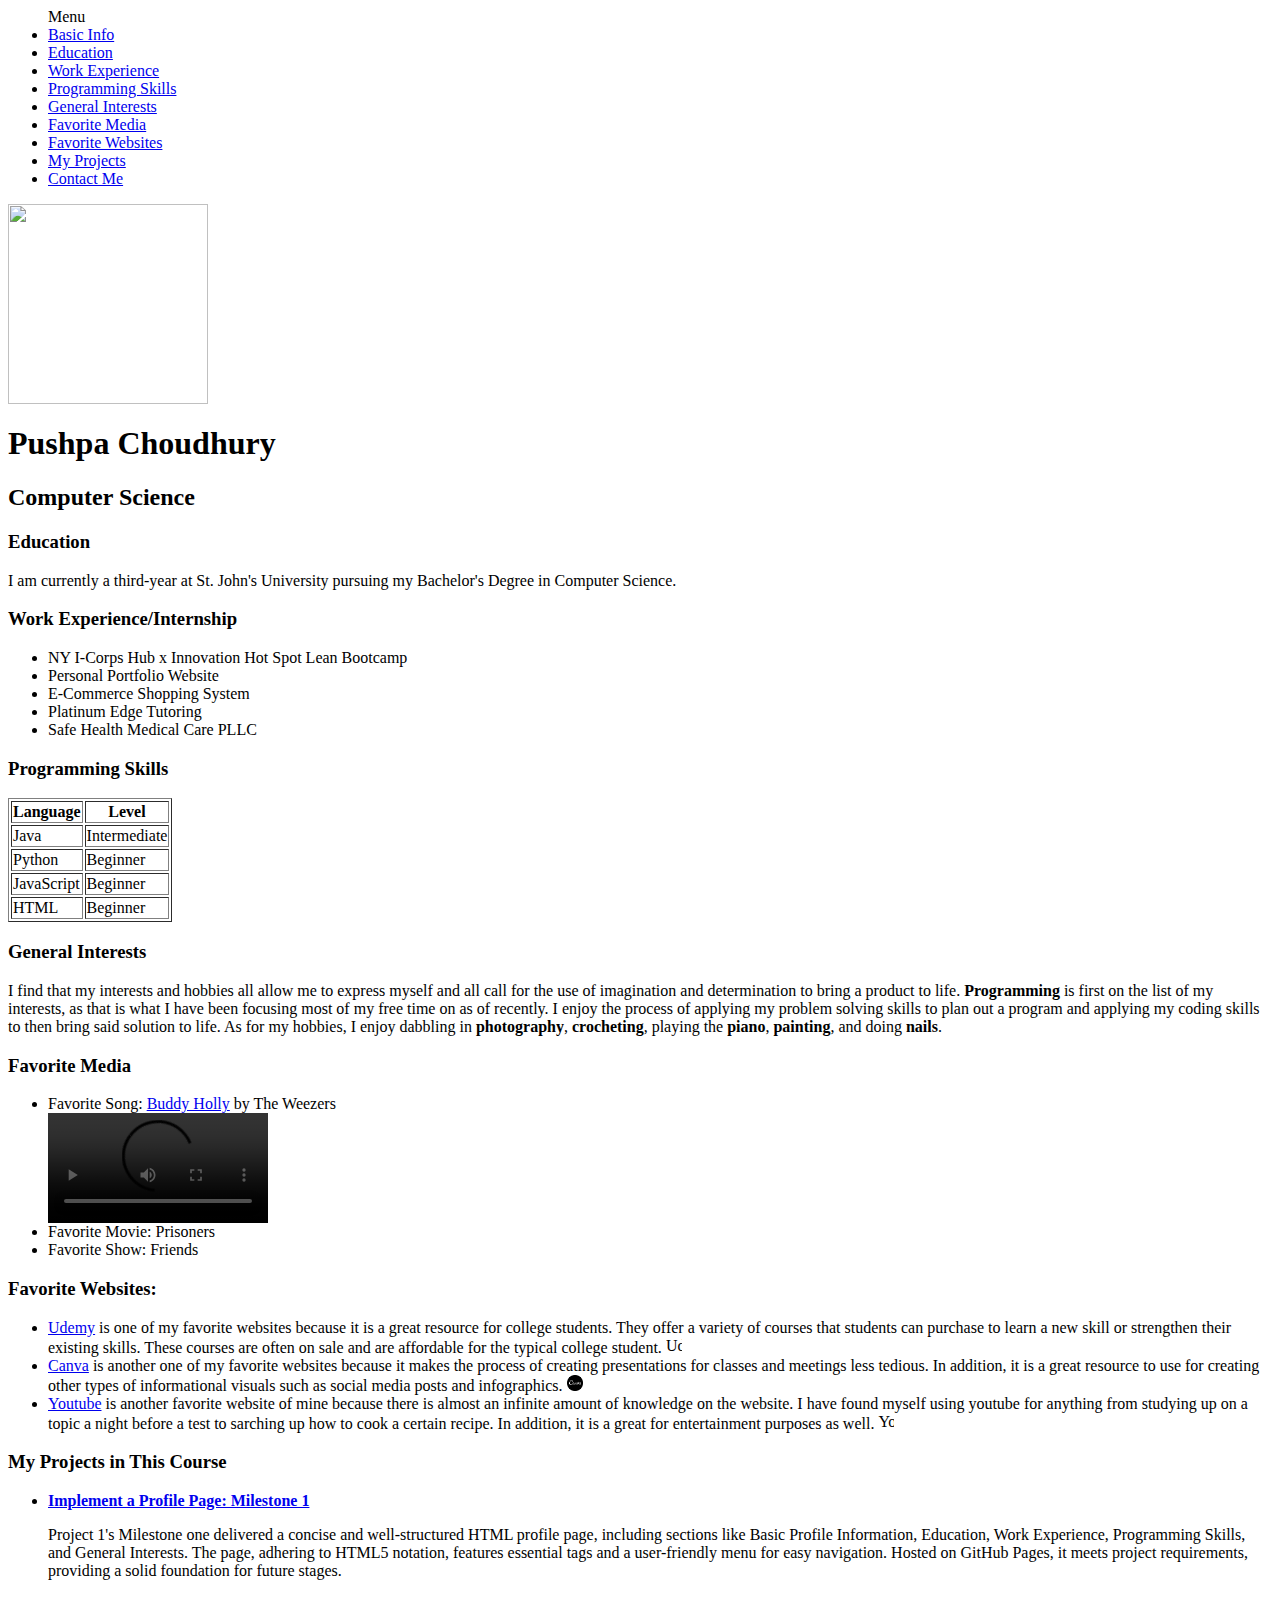
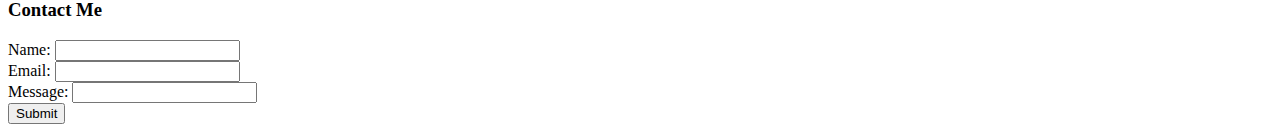
==== profile.html @ 9068ff69 "Add files via upload" ====
<html>
    <head>
        <title>
            Profile
        </title>
        <style type="text/css"> p.space {line-height:100%;} </style>
    </head>
    <body>
        <nav>
            <ul>
                <ii> Menu</ii>
                <li><a href="#basicInfo">Basic Info</a></li>
                <li><a href="#education">Education</a></li>
                <li><a href="#workExperience">Work Experience</a></li>
                <li><a href="#programmingSkills">Programming Skills</a></li>
                <li><a href="#generalInterests">General Interests</a></li>
                <li><a href="#favoriteMedia">Favorite Media</a></li>
                <li><a href="#favoriteWebsites">Favorite Websites</a></li>
                <li><a href="#myProjects">My Projects</a></li>
                <li><a href="#contact">Contact Me</a></li>
            </ul>
        </nav>
        <img src="/Users/pushpa/Downloads/react_pfp.jpg" width="200" height="200"/>

<div id="basicInfo">
    <h1> Pushpa Choudhury </h1>
    <h2>Computer Science </h2>
</div>

<div id="education">
    <h3>Education</h3> 
    <p>
        I am currently a third-year at St. John's University
        pursuing my Bachelor's Degree in Computer Science. 
    </p>
</div>

<div id="workExperience">
      <h3>Work Experience/Internship</h3> 
    <ul>
        <li>NY I-Corps Hub x Innovation Hot Spot Lean Bootcamp</li>
        <li>Personal Portfolio Website</li>
        <li>E-Commerce Shopping System</li>
        <li>Platinum Edge Tutoring</li>
        <li>Safe Health Medical Care PLLC</li>
    </ul>
</div>

<div id="programmingSkills">
    <h3>Programming Skills</h3>
    <table border=".5">
        <tr>
            <th>Language</th>
            <th>Level</th>
        </tr>
        <tr>
            <td>Java</td>
            <td>Intermediate</td>
        </tr>
        <tr>
            <td>Python</td>
            <td>Beginner</td>
        </tr>
        <tr>
            <td>JavaScript</td>
            <td>Beginner</td>
        </tr>
        <tr>
            <td>HTML</td>
            <td>Beginner</td>
        </tr>
    </table>
</div>


</div>
<div id="generalInterests">
    <h3>
        General Interests
    </h3>
    <p>
        I find that my interests and hobbies all allow me to express myself
        and all call for the use of imagination and determination to bring a product
        to life. <span id="bolded" style="font-weight: bold;">Programming</span> is first on the list of my interests, as that is what 
        I have been focusing most of my free time on as of recently. I enjoy the process of 
        applying my problem solving skills to plan out a program and applying my coding skills to then 
        bring said solution to life. As for my hobbies, I enjoy dabbling in <span id="bolded" style="font-weight: bold;">photography</span>,
        <span id="bolded" style="font-weight: bold;">crocheting</span>, playing the  <span id="bolded" style="font-weight: bold;">piano</span>, 
        <span id="bolded" style="font-weight: bold;">painting</span>, and doing  <span id="bolded" style="font-weight: bold;">nails</span>. 
    </p>
</div>

<div id="favoriteMedia">
    <h3> 
        Favorite Media
    </h3>
    <ul>
        <li>Favorite Song: <a href="https://youtu.be/Kjr7US2Z9aY?si=9S87wleD0YBnzsDX" target="_blank">Buddy Holly</a> by The Weezers</li>
        <video width="220" height="110" controls>
            <source src="/Users/pushpa/Desktop/Weezer - Buddy Holly.mp4" type="video/mp4">
            Your browser does not support the video tag.
        </video>
        <li>Favorite Movie: Prisoners</li>
        <li>Favorite Show: Friends</li>
    </ul>
</div>

<div id="favoriteWebsites">
    <h3>
        Favorite Websites:
    </h3>
        <ul>
            <li> <a href="https://www.udemy.com/" target="_blank">Udemy</a> is one of my favorite websites because it is a great 
                resource for college students. They offer a variety of courses
                that students can purchase to learn a new skill or strengthen their 
                existing skills. These courses are often on sale and are 
                affordable for the typical college student. <img  src="[data-uri]" alt="Udemy Logo" width="16" height="16"/></li>
            <li> <a href="https://www.canva.com/" target="_blank">Canva</a> is another one of my favorite 
            websites because it makes the process of creating presentations for classes 
        and meetings less tedious. In addition, it is a great resource to use for creating 
    other types of informational visuals such as social media posts and infographics.
<img src="[data-uri]" alt="Canva Logo" width="16" height="16"/></li>
            <li> <a href="https://www.youtube.com/" target="_blank">Youtube</a> is another favorite website of mine because 
            there is almost an infinite amount of knowledge on the website. I have found myself 
        using youtube for anything from studying up on a topic a night before a test to sarching up how 
    to cook a certain recipe. In addition, it is a great for entertainment purposes as well. 
    <img src="https://cdn-icons-png.flaticon.com/256/152/152810.png" alt="YouTube Logo" width="16" height="16"></li>
        </ul>
</div>

<div id="myProjects">
    <h3> My Projects in This Course</h3>
    <ul>
        <li><span id="bolded" style="font-weight: bold;"><a href="file:///Users/pushpa/profile.html" target="_blank">Implement a Profile Page: Milestone 1</a></span>
        <p>

Project 1's Milestone one delivered a concise and well-structured HTML profile page, including sections like Basic Profile Information, 
Education, Work Experience, Programming Skills, and General Interests. The page, adhering to HTML5 notation, features essential tags and
 a user-friendly menu for easy navigation. Hosted on GitHub Pages, it meets project requirements, providing a solid foundation for future stages.
        </p></li>
    </ul>
</div>

<div id="contact">
    <h3> Contact Me</h3>
    <form>
        <label for="name">Name:</label>
        <input type="text" id="name" name="name"><br>

        <label for="email">Email:</label>
        <input type="email" id="email" name="email"><br>

        <label for="message">Message:</label>
        <input type="message" id="message" name="message"><br>

        <input type="submit" value="Submit">
    </form>
  
</div>

    </body>
</html>
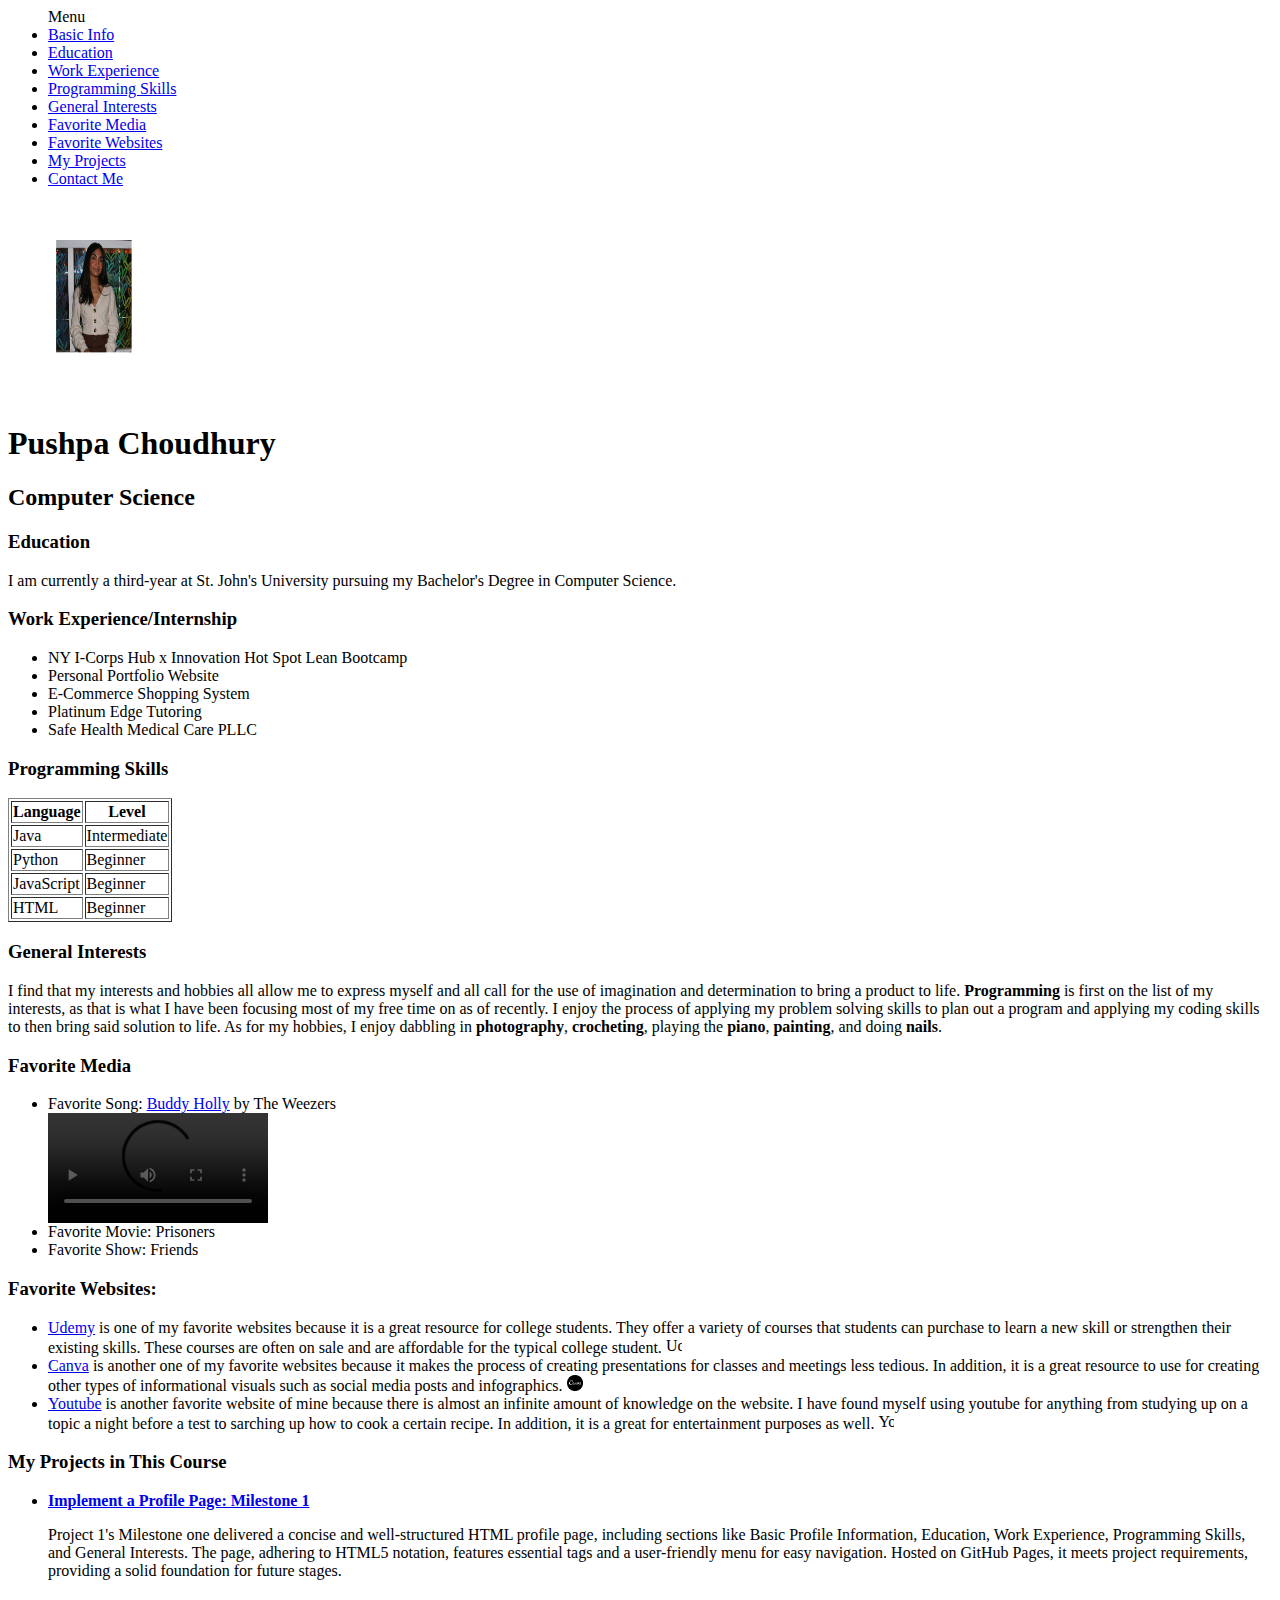
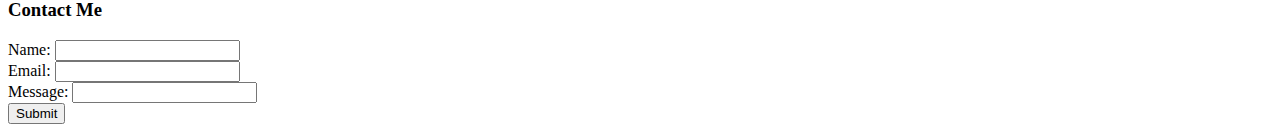
==== commit 76607a74: "Folder Upload" ====
--- a/profile.html
+++ b/profile.html
@@ -20,7 +20,7 @@
                 <li><a href="#contact">Contact Me</a></li>
             </ul>
         </nav>
-        <img src="/Users/pushpa/Downloads/react_pfp.jpg" width="200" height="200"/>
+        <img src="react_pfp.png" width="200" height="200"/>
 
 <div id="basicInfo">
     <h1> Pushpa Choudhury </h1>
@@ -114,7 +114,7 @@
                 resource for college students. They offer a variety of courses
                 that students can purchase to learn a new skill or strengthen their 
                 existing skills. These courses are often on sale and are 
-                affordable for the typical college student. <img  src="[data-uri]" alt="Udemy Logo" width="16" height="16"/></li>
+                affordable for the typical college student. <img  src="https://media.licdn.com/dms/image/C4D0BAQFQr9e68bBOPQ/company-logo_200_200/0/1630536914848/udemy_logo?e=2147483647&v=beta&t=ICChpyl-hA0YZFgGtS9XqnAAhAK6bABkg5UNjV4h_Fc" alt="Udemy Logo" width="16" height="16"/></li>
             <li> <a href="https://www.canva.com/" target="_blank">Canva</a> is another one of my favorite 
             websites because it makes the process of creating presentations for classes 
         and meetings less tedious. In addition, it is a great resource to use for creating 
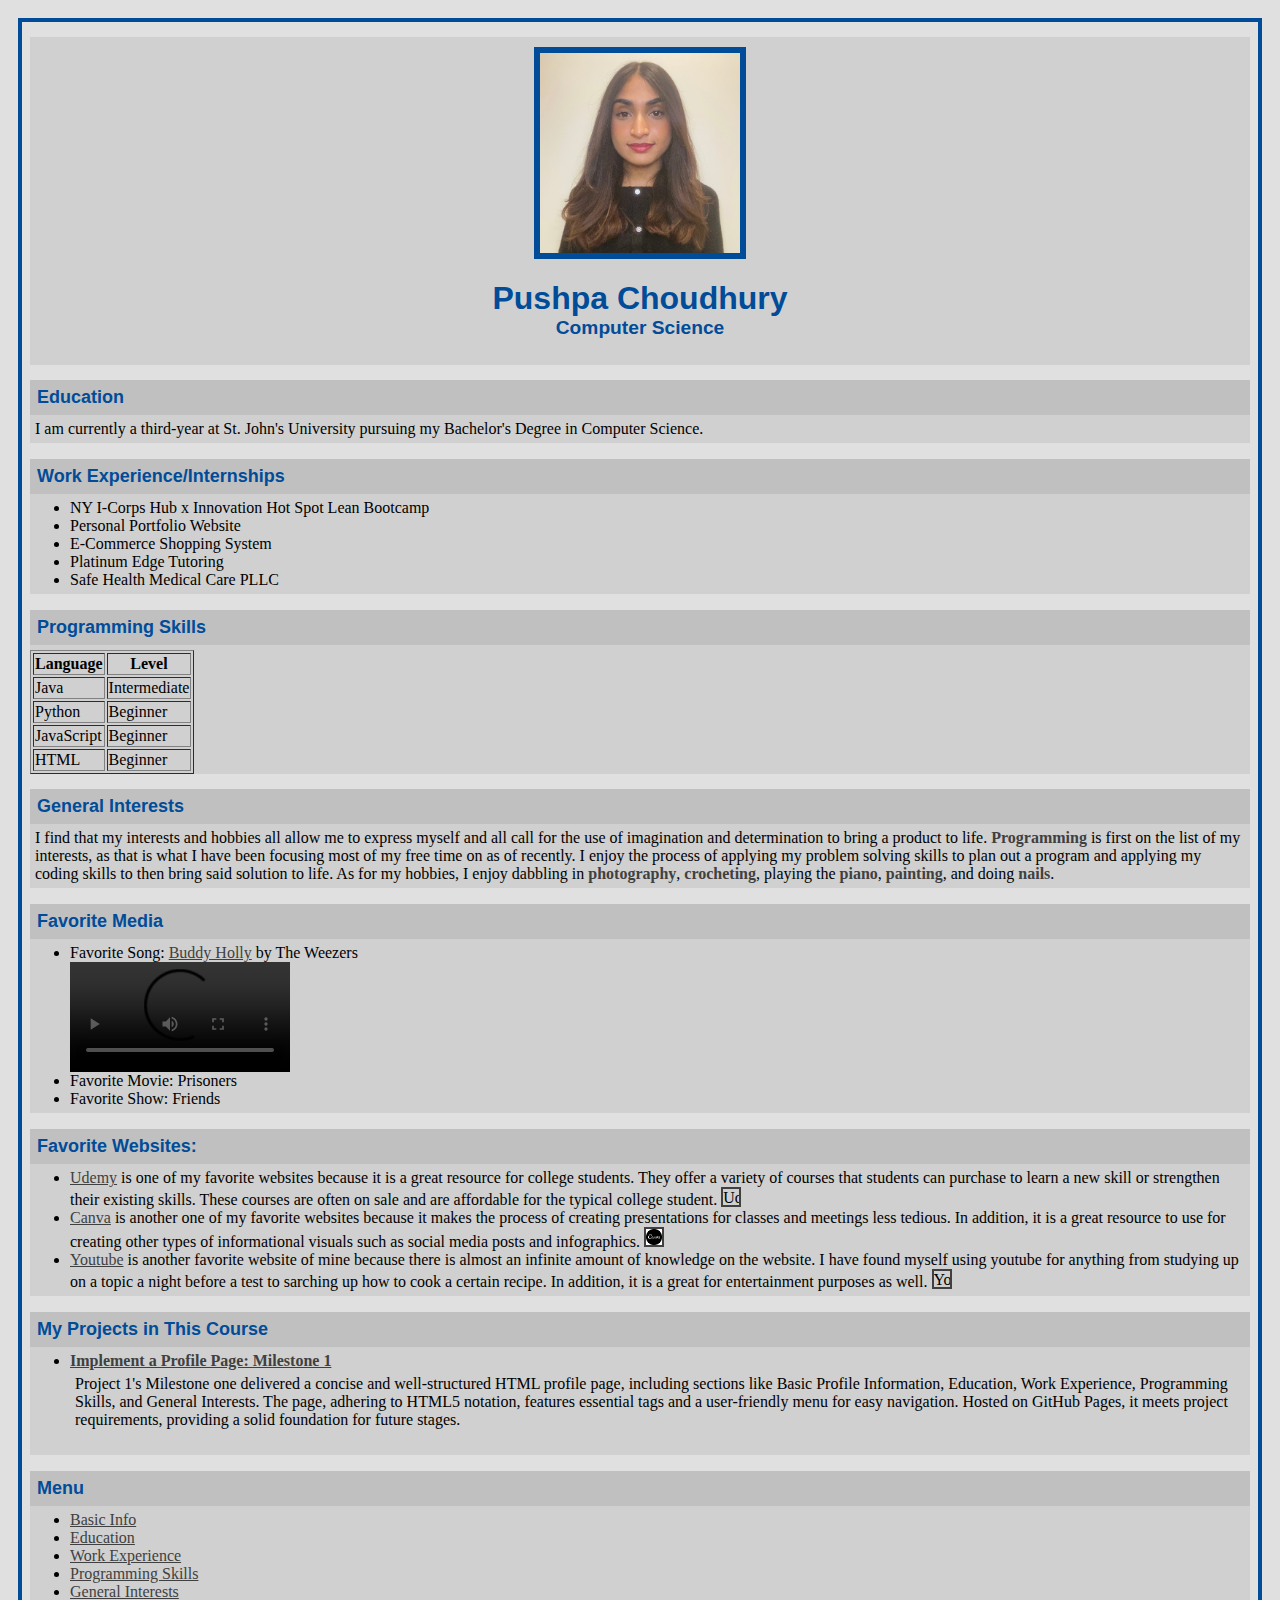
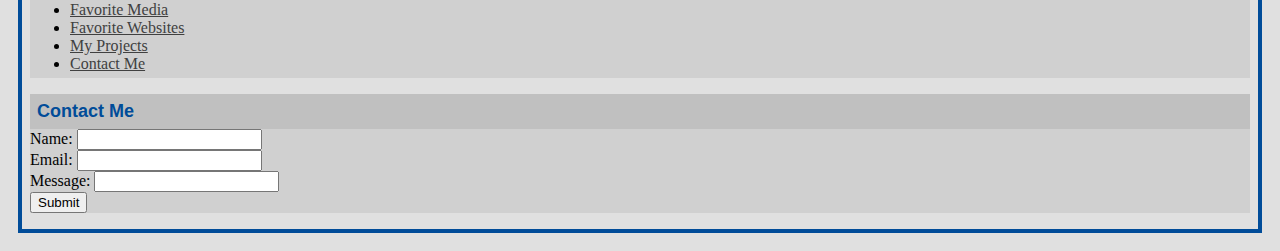
==== commit e20c1063: "Project 1: Module 2" ====
--- a/profile.html
+++ b/profile.html
@@ -3,26 +3,23 @@
         <title>
             Profile
         </title>
+        <link rel="stylesheet" href="phoneStyle.css">
+        <link rel="stylesheet" href="computerStyle.css">
+        <link rel="stylesheet" href="printStyle.css">
         <style type="text/css"> p.space {line-height:100%;} </style>
+        <style>
+            body{
+                font-family: serif;
+                background-color: #E0E0E0; 
+                padding: 10px;
+            } 
+        </style>
     </head>
+   
     <body>
-        <nav>
-            <ul>
-                <ii> Menu</ii>
-                <li><a href="#basicInfo">Basic Info</a></li>
-                <li><a href="#education">Education</a></li>
-                <li><a href="#workExperience">Work Experience</a></li>
-                <li><a href="#programmingSkills">Programming Skills</a></li>
-                <li><a href="#generalInterests">General Interests</a></li>
-                <li><a href="#favoriteMedia">Favorite Media</a></li>
-                <li><a href="#favoriteWebsites">Favorite Websites</a></li>
-                <li><a href="#myProjects">My Projects</a></li>
-                <li><a href="#contact">Contact Me</a></li>
-            </ul>
-        </nav>
-        <img src="react_pfp.png" width="200" height="200"/>
-
-<div id="basicInfo">
+<section>
+<div style="padding: 10px; text-align: center; color: #0066cc;" id="basicInfo">
+    <img src="ProfilePic.jpg" width="200" height="200" id="ProfilePic"/>
     <h1> Pushpa Choudhury </h1>
     <h2>Computer Science </h2>
 </div>
@@ -36,7 +33,7 @@
 </div>
 
 <div id="workExperience">
-      <h3>Work Experience/Internship</h3> 
+      <h3>Work Experience/Internships</h3> 
     <ul>
         <li>NY I-Corps Hub x Innovation Hot Spot Lean Bootcamp</li>
         <li>Personal Portfolio Website</li>
@@ -48,7 +45,7 @@
 
 <div id="programmingSkills">
     <h3>Programming Skills</h3>
-    <table border=".5">
+    <table border=".2">
         <tr>
             <th>Language</th>
             <th>Level</th>
@@ -71,7 +68,6 @@
         </tr>
     </table>
 </div>
-
 
 </div>
 <div id="generalInterests">
@@ -131,7 +127,7 @@
 <div id="myProjects">
     <h3> My Projects in This Course</h3>
     <ul>
-        <li><span id="bolded" style="font-weight: bold;"><a href="file:///Users/pushpa/profile.html" target="_blank">Implement a Profile Page: Milestone 1</a></span>
+        <li><span id="bolded" style="font-weight: bold;"><a href="https://pushpachoudhury.github.io/ProfileWebsite/" target="_blank">Implement a Profile Page: Milestone 1</a></span>
         <p>
 
 Project 1's Milestone one delivered a concise and well-structured HTML profile page, including sections like Basic Profile Information, 
@@ -139,6 +135,23 @@
  a user-friendly menu for easy navigation. Hosted on GitHub Pages, it meets project requirements, providing a solid foundation for future stages.
         </p></li>
     </ul>
+</div>
+
+<div>
+    <nav id="Menu">
+        <h3>Menu</h3>
+        <ul>
+            <li><a href="#basicInfo">Basic Info</a></li>
+            <li><a href="#education">Education</a></li>
+            <li><a href="#workExperience">Work Experience</a></li>
+            <li><a href="#programmingSkills">Programming Skills</a></li>
+            <li><a href="#generalInterests">General Interests</a></li>
+            <li><a href="#favoriteMedia">Favorite Media</a></li>
+            <li><a href="#favoriteWebsites">Favorite Websites</a></li>
+            <li><a href="#myProjects">My Projects</a></li>
+            <li><a href="#contact">Contact Me</a></li>
+        </ul>
+    </nav>
 </div>
 
 <div id="contact">
@@ -152,11 +165,10 @@
 
         <label for="message">Message:</label>
         <input type="message" id="message" name="message"><br>
-
         <input type="submit" value="Submit">
     </form>
   
 </div>
-
+</section>
     </body>
 </html>--- a/phoneStyle.css
+++ b/phoneStyle.css
@@ -0,0 +1,90 @@
+@media (max-width:767px)   {
+
+    section{
+        border: 4px; 
+        border-style: solid; 
+        border-color: black; 
+        padding-left: 8px; 
+        padding-right: 8px;
+    }
+
+    h1{
+        margin-bottom: 0px;
+        font-size:xx-large;
+        font-family:'Trebuchet MS', 'Lucida Sans Unicode', 'Lucida Grande', 'Lucida Sans', Arial, sans-serif;
+        color: black;
+    }
+    
+    h2{
+        margin-top: 0px;
+        font-size: larger;
+        font-family:'Trebuchet MS', 'Lucida Sans Unicode', 'Lucida Grande', 'Lucida Sans', Arial, sans-serif;
+        color: black;
+    }
+
+    h3{
+        background-color: #C0C0C0;
+        padding: 7px;
+        color: black;
+        margin-top: auto;
+        margin:0;
+        font-size: large;
+        font-family:'Trebuchet MS', 'Lucida Sans Unicode', 'Lucida Grande', 'Lucida Sans', Arial, sans-serif;
+    }
+
+    p{
+       margin-top: 0;
+       padding: 5px;
+       font-size: medium;
+    }
+
+    div{
+        background-color: #d0d0d0;
+        margin-top:15px ;
+        margin-bottom:15px ;
+    }
+
+    ul{
+        margin-top: 0;
+        padding-top: 5px;
+        padding-bottom: 5px;
+    }
+
+    li{
+        font-size: medium;
+    }
+
+    table{
+        margin-top: 5px;
+        margin-bottom: 5px;
+    } 
+
+    a{
+        text-decoration: underline;
+        color: blue
+    }
+
+    span{
+        color: #404040;
+    }
+
+    img{
+        border-width: 2px;
+        border-color: #404040;
+        border-style: solid;
+    }
+
+    form{
+        text-align:left; 
+    }
+
+    #basicInfo img{
+        border: 6px;
+        border-color: black;
+        border-style: solid;
+    }
+
+    
+
+
+}--- a/computerStyle.css
+++ b/computerStyle.css
@@ -0,0 +1,87 @@
+@media (min-width:767px)  {
+
+    section{
+        border: 4px; 
+     border-style: solid; 
+        border-color: #004c99; 
+        padding-left: 8px; 
+        padding-right: 8px;
+    }
+    h1{
+        margin-bottom: 0px;
+        font-size:xx-large;
+        font-family:'Trebuchet MS', 'Lucida Sans Unicode', 'Lucida Grande', 'Lucida Sans', Arial, sans-serif;
+        color: #004c99;
+    }
+    
+    h2{
+        margin-top: 0px;
+        font-size: larger;
+        font-family:'Trebuchet MS', 'Lucida Sans Unicode', 'Lucida Grande', 'Lucida Sans', Arial, sans-serif;
+        color: #004c99;
+    }
+
+    h3{
+        background-color: #C0C0C0;
+        padding: 7px;
+        color: #004c99;
+        margin-top: auto;
+        margin:0;
+        font-size: large;
+        font-family:'Trebuchet MS', 'Lucida Sans Unicode', 'Lucida Grande', 'Lucida Sans', Arial, sans-serif;
+    }
+
+    p{
+       margin-top: 0;
+       padding: 5px;
+       font-size: medium;
+    }
+
+    div{
+        background-color: #d0d0d0;
+        margin-top:15px ;
+        margin-bottom:15px ;
+    }
+
+    ul{
+        margin-top: 0;
+        padding-top: 5px;
+        padding-bottom: 5px;
+    }
+
+    li{
+        font-size: medium;
+    }
+
+    table{
+        margin-top: 5px;
+        margin-bottom: 5px;
+    } 
+
+    a{
+        text-decoration: underline;
+        color: #404040;
+    }
+
+    span{
+        color: #404040;
+    }
+
+    img{
+        border-width: 2px;
+        border-color: #404040;
+        border-style: solid;
+    }
+
+    form{
+        text-align:left; 
+    }
+
+    #basicInfo img{
+        border: 6px;
+        border-color: #004c99;
+        border-style: solid;
+    }
+
+}
+
--- a/printStyle.css
+++ b/printStyle.css
@@ -0,0 +1,38 @@
+@media print {
+   
+    section{
+        border: 0px;
+    }
+    body {
+        font-size: medium;
+    }
+    nav {
+        display: none;
+    }
+
+    #favoriteMedia video {
+        display: none;
+    }
+
+    p {
+        font-size: large;
+        margin: 0;
+    }
+
+    h3 {
+        margin: 0;
+        background-color: #d0d0d0;
+    }
+
+    div{
+        background-color:#E0E0E0 ;
+    }
+
+    a {
+        text-decoration: none;
+    }
+
+    #contact {
+        display: none;
+    }
+}